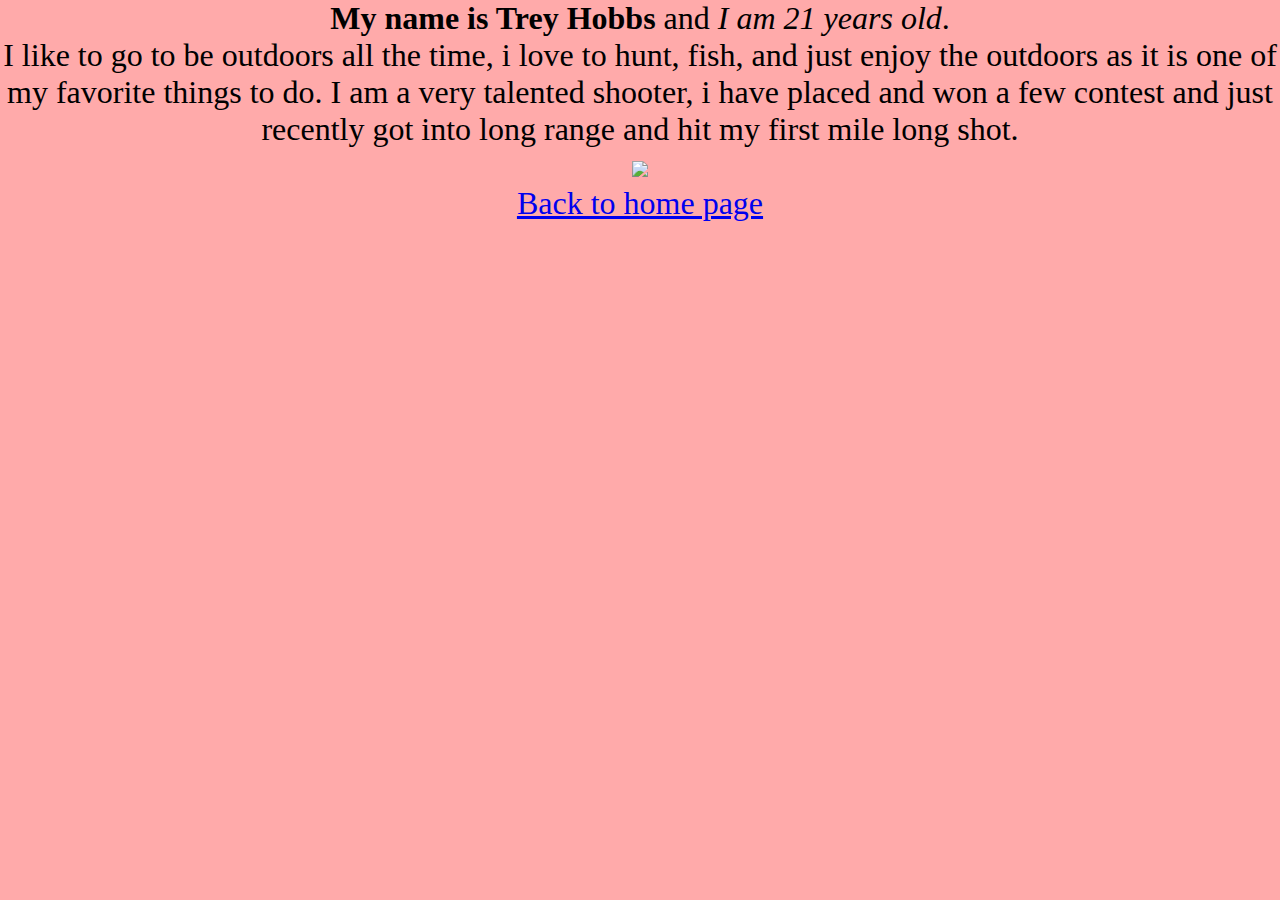
==== bio/index.html @ 9c9e0ab3 "Edited site" ====
<!DOCTYPE html>
<html lang="en">
<head>
    <meta charset="UTF-8">
    <meta name="viewport" content="width=device-width, initial-scale=1.0">
    <meta http-equiv="X-UA-Compatible" content="ie=edge">
    <title>Bio</title>
    <link rel="stylesheet" href="bio.css">
</head>
<body>
    <p>
     <b> My name is Trey Hobbs </b> and <em>I am 21 years old</em>.  
    </p>
    <p>
     I like to go to be outdoors all the time, i love to hunt, fish, and just enjoy the outdoors as it is one of my favorite things to do.
     I am a very talented shooter, i have placed and won a few contest and just recently got into long range and hit my first mile long shot.
    </p>
     <img src="Long.jpg" width="200">
     <a href="../">
       <br>
       Back to home page 
     </a>
 </body>
</html>
---- bio/bio.css ----
*{
    background-color: #faa;
    margin: 0;
    font-size: 32px;
    font-family:'Times New Roman';
    text-align: center;
}
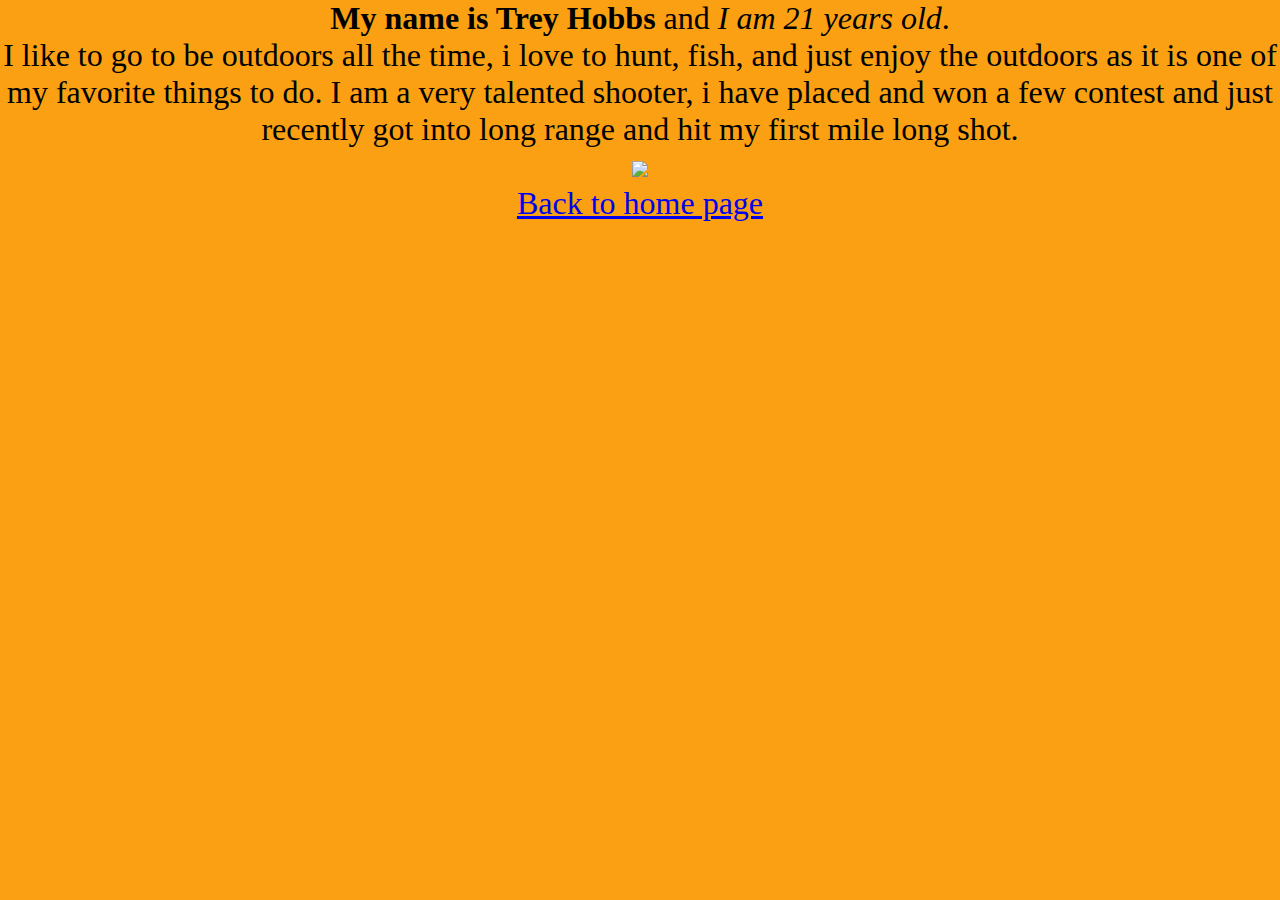
==== commit a7141cd3: "Update" ====
--- a/bio/index.html
+++ b/bio/index.html
@@ -15,7 +15,7 @@
      I like to go to be outdoors all the time, i love to hunt, fish, and just enjoy the outdoors as it is one of my favorite things to do.
      I am a very talented shooter, i have placed and won a few contest and just recently got into long range and hit my first mile long shot.
     </p>
-     <img src="Long.jpg" width="200">
+     <img src="../Long.jpg" width="200">
      <a href="../">
        <br>
        Back to home page 
--- a/bio/bio.css
+++ b/bio/bio.css
@@ -1,5 +1,5 @@
 *{
-    background-color: #faa;
+    background-color: #faa012;
     margin: 0;
     font-size: 32px;
     font-family:'Times New Roman';
